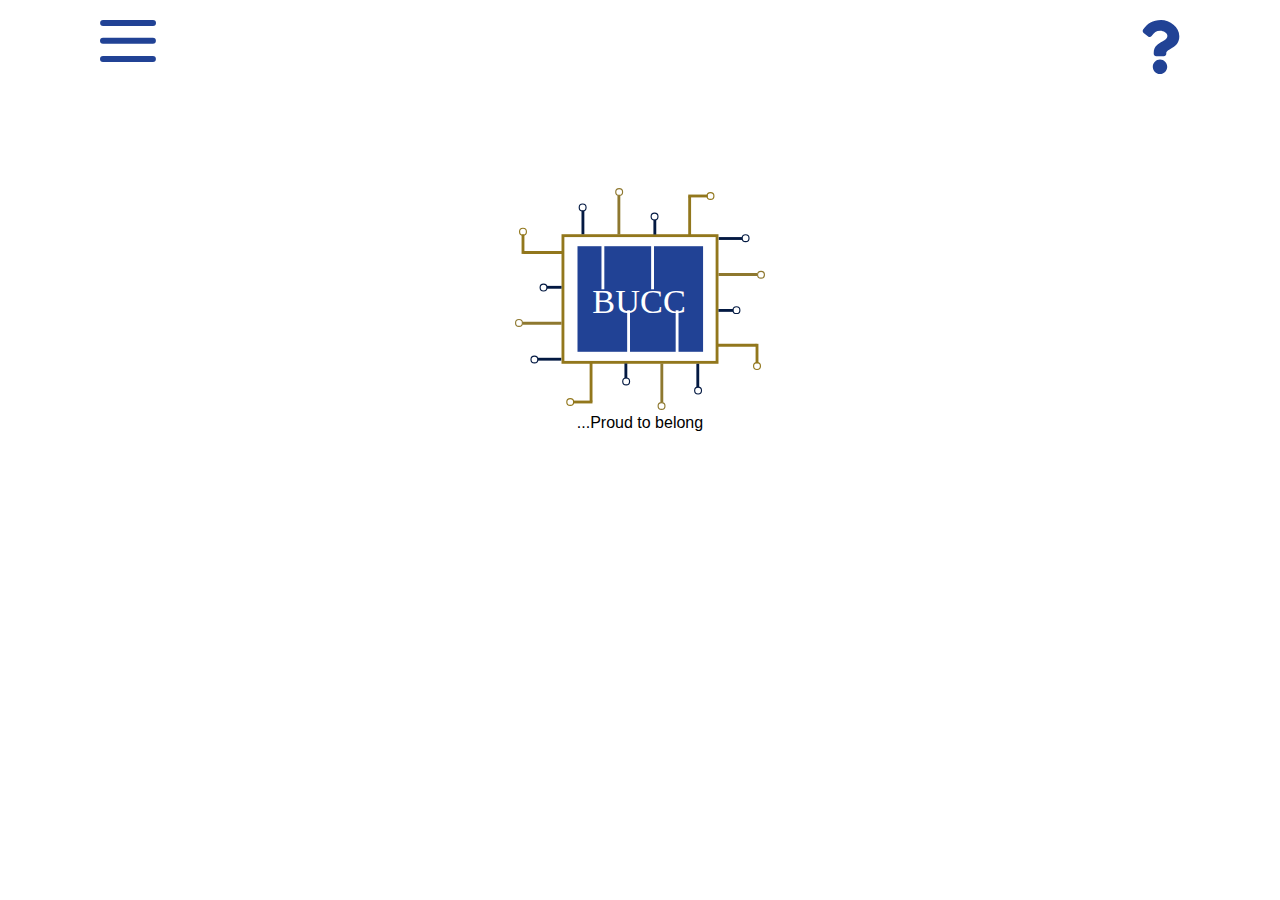
==== index.html @ 815a5e71 "first commit for welfare toturial link website project" ====
<!DOCTYPE html>
<html lang="en">
<head>
    <meta charset="UTF-8">
    <meta http-equiv="X-UA-Compatible" content="IE=edge">
    <meta name="viewport" content="width=device-width, initial-scale=1.0">
    <link rel="stylesheet" href="style.css">
    <title>BUCC Tutorial Links | Home</title>
</head>
<body>
    <header>
        <div class="burger" id="burger">
            <img src="images/burger.svg" alt="burger bars">
        </div>
        <div class="info" id="info">
            <img src="images/question-solid 1.svg" alt="info" title="info">
        </div>
        <div class="close" id="close">
            <img src="images/close.svg" alt="close" >
        </div>
    </header>
    <main>
        <div class="menu section" id="menu-section">
            <div class="menu-box-container">
                <div class="menu-box">
                    <p>WEB DEVELOPMENT</p>
                </div>
                <div class="menu-box">
                    <p>DEV OPS & CLOUD COMPUTING</p>
                </div>
                <div class="menu-box">
                    <p>UI/UX</p>
                </div>
                <div class="menu-box">
                    <p>MOBILE APP DEVELOPMENT</p>
                </div>
                <div class="menu-box">
                    <p>DATA SCIENCE</p>
                </div>
                <div class="menu-box">
                    <p>OTHER LANGUAGES</p>
                </div>
            </div>
        </div>
        <div class="home section">
            <div class="bucc-logo">
                <img src="images/bucc-logo.svg" alt="logo">
            </div>
            <p>...Proud to belong</p>
        </div>
    </main>
    <script>
        const burger = document.getElementById('burger');
        const info = document.getElementById('info');
        const menu = document.getElementById('menu-section');
        const close = document.getElementById('close');

        burger.addEventListener('click', ()=>{
            menu.style.right = 0;
            close.style.display = 'block'
        });
        close.addEventListener('click', ()=>{
            menu.style.right = "100%";
            close.style.display = 'none'
        })
    </script>
</body>
</html>
---- style.css ----
*{
    margin: 0;
    padding: 0;
    font-family: 'poppins', 'roboto', sans-serif;
    box-sizing: border-box;
}
header div img{
    cursor: pointer;
}
.close{
    position: absolute;
    right: 100px;
    z-index: 1;
    display: none;
    transition: linear 1s;
}

header{
    width: 100%;
    display: flex;
    justify-content: space-between;
    padding: 20px 100px;
    position: absolute;
}
main .section{
    display: flex;
    width: 100%;
    height: 100%;
    transition: right ease-in-out .25s;
}
main .menu{
    background-color: #214295;
    position: absolute;
    right: 100%;
}
main .home{
    min-height: 620px;
    align-items: center;
    flex-direction: column;
    justify-content: center;
}
main .home .bucc-logo img{
    width: 250px;
}
main .menu{
    display: flex;
    align-items: center;
    justify-content: center;
    width: 100%;
}
main .menu .menu-box-container{
    display: flex;
    flex-wrap: wrap;
    justify-content: center;
}
main .menu .menu-box-container .menu-box{
    min-width: 400px;
    height: 200px;
    background-color: rgba(255, 255, 255, 0.2);
    margin: 10px;
    -webkit-backdrop-filter: blur(10px);
    backdrop-filter: blur(10px);
    color: #fff;
    display: flex;
    align-items: center;
    justify-content: center;
    flex-shrink: 1;
    font-size: 23px;
    flex-wrap: wrap;
    text-align: center;
    transition: background ease-in-out .25s;
}
main .menu .menu-box-container .menu-box:hover{
    background-color: rgba(255, 255, 255, 0.4);
    cursor: pointer;
}
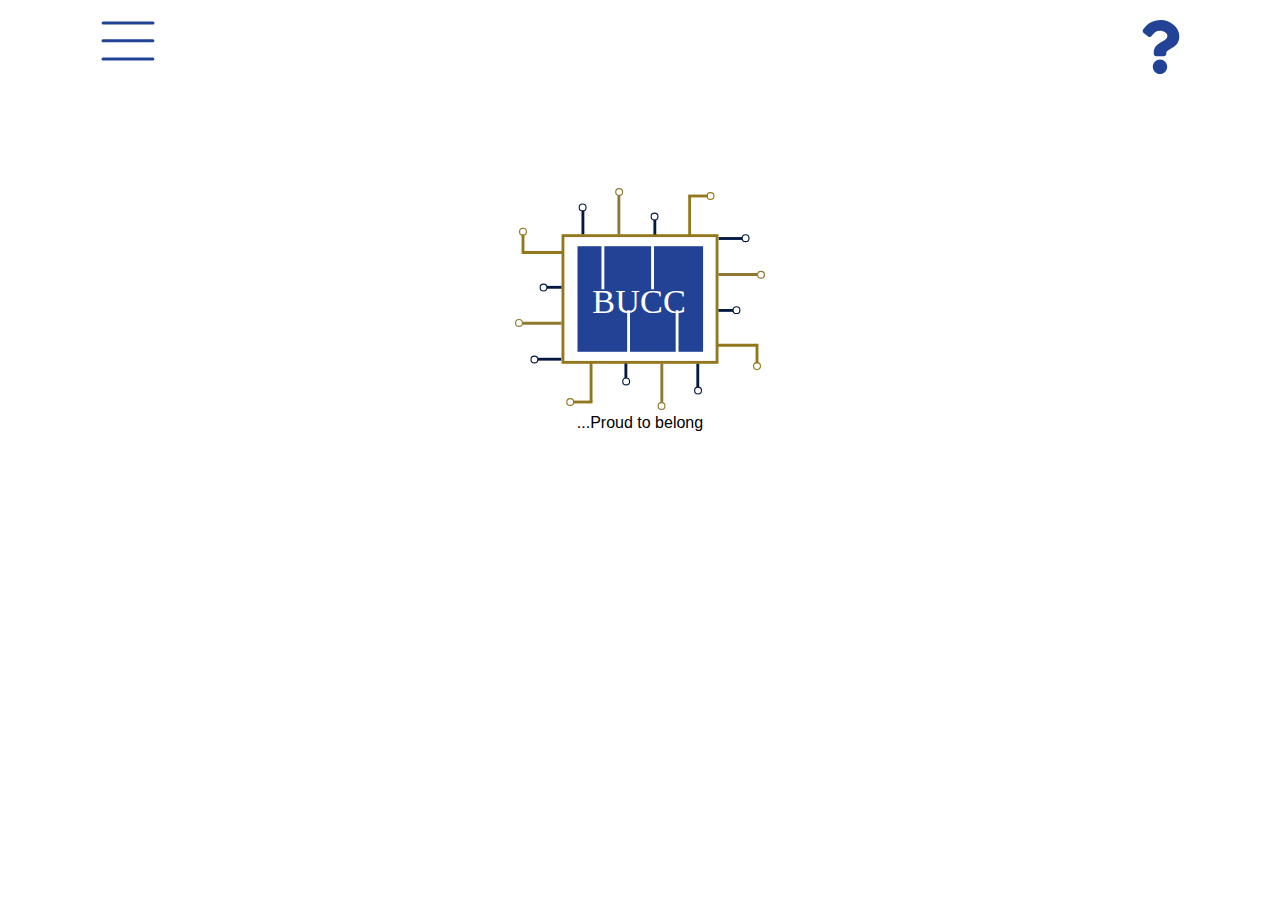
==== commit a2ab7f69: "just made some changes" ====
--- a/index.html
+++ b/index.html
@@ -57,11 +57,11 @@
 
         burger.addEventListener('click', ()=>{
             menu.style.right = 0;
-            close.style.display = 'block'
+            close.style.height = '100px'
         });
         close.addEventListener('click', ()=>{
             menu.style.right = "100%";
-            close.style.display = 'none'
+            close.style.height = '0'
         })
     </script>
 </body>
--- a/style.css
+++ b/style.css
@@ -11,8 +11,9 @@
     position: absolute;
     right: 100px;
     z-index: 1;
-    display: none;
-    transition: linear 1s;
+    height: 0;
+    transition: height linear .5s .25s;
+    overflow: hidden;
 }
 
 header{
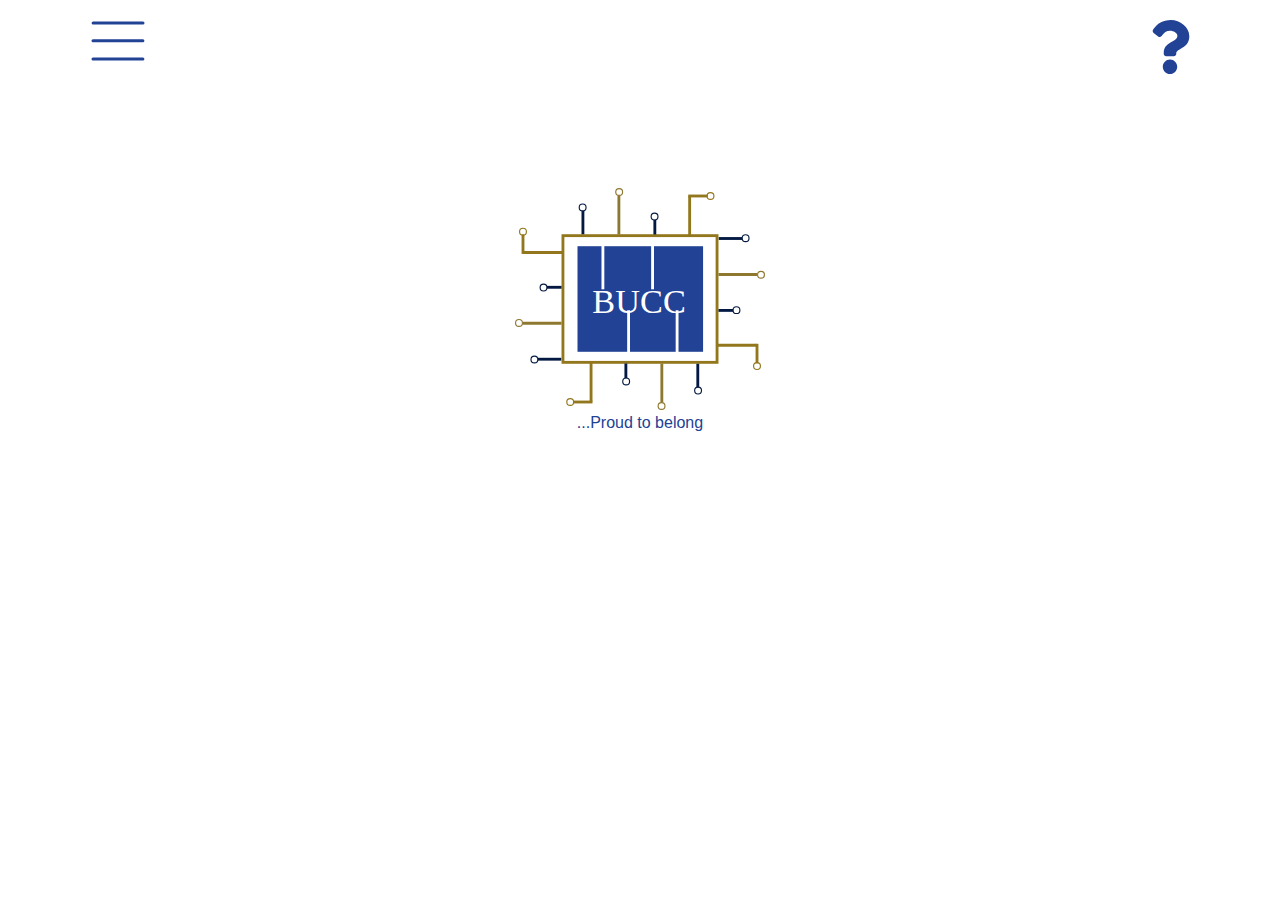
==== commit 5fa832fa: "Started the development of the web development page" ====
--- a/index.html
+++ b/index.html
@@ -22,9 +22,11 @@
     <main>
         <div class="menu section" id="menu-section">
             <div class="menu-box-container">
-                <div class="menu-box">
-                    <p>WEB DEVELOPMENT</p>
-                </div>
+                <a href="web.html">
+                    <div class="menu-box">
+                        <p>WEB DEVELOPMENT</p>
+                    </div>
+                </a>
                 <div class="menu-box">
                     <p>DEV OPS & CLOUD COMPUTING</p>
                 </div>
@@ -49,20 +51,6 @@
             <p>...Proud to belong</p>
         </div>
     </main>
-    <script>
-        const burger = document.getElementById('burger');
-        const info = document.getElementById('info');
-        const menu = document.getElementById('menu-section');
-        const close = document.getElementById('close');
-
-        burger.addEventListener('click', ()=>{
-            menu.style.right = 0;
-            close.style.height = '100px'
-        });
-        close.addEventListener('click', ()=>{
-            menu.style.right = "100%";
-            close.style.height = '0'
-        })
-    </script>
+    <script src="script.js"></script>
 </body>
 </html>--- a/style.css
+++ b/style.css
@@ -3,6 +3,19 @@
     padding: 0;
     font-family: 'poppins', 'roboto', sans-serif;
     box-sizing: border-box;
+}
+a{
+    text-decoration: none;
+}
+p, h1, h2, h3{
+    color: #214295;
+}
+h1{
+    font-weight: 300;
+    font-size: 50px;
+}
+h2{
+    font-weight: 400;
 }
 header div img{
     cursor: pointer;
@@ -20,7 +33,7 @@
     width: 100%;
     display: flex;
     justify-content: space-between;
-    padding: 20px 100px;
+    padding: 20px 7%;
     position: absolute;
 }
 main .section{
@@ -70,6 +83,10 @@
     flex-wrap: wrap;
     text-align: center;
     transition: background ease-in-out .25s;
+    box-shadow: 0px 4px 4px rgba(0, 0, 0, 0.25);
+}
+main .menu .menu-box-container .menu-box p{
+    color: #fff;
 }
 main .menu .menu-box-container .menu-box:hover{
     background-color: rgba(255, 255, 255, 0.4);
